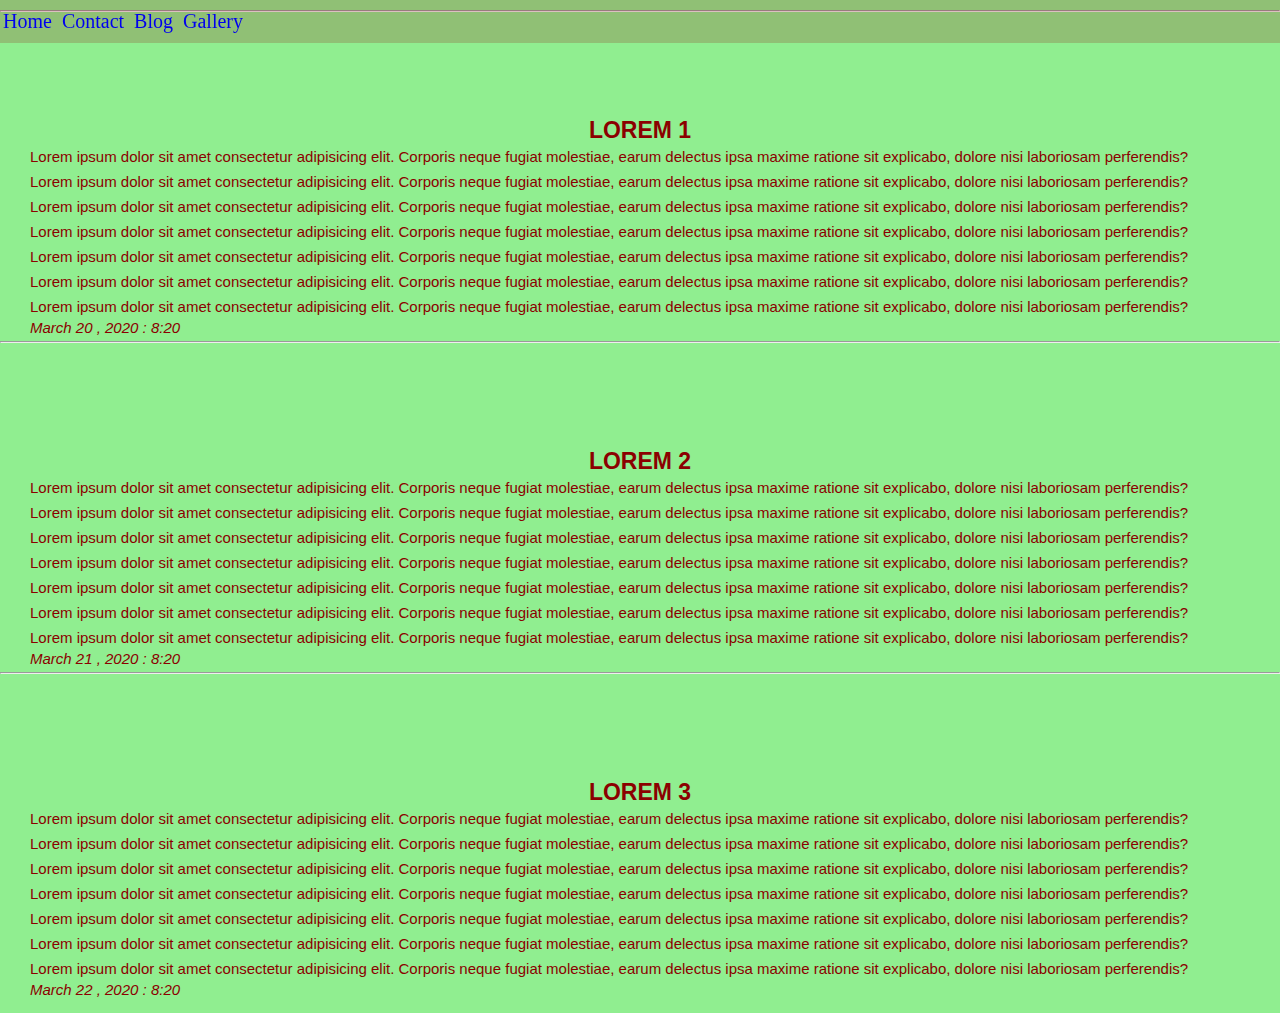
==== blog.html @ 437c91f8 "first commit try to work on css3..." ====
<!DOCTYPE html>
<html lang="en">
<head>
    <meta charset="UTF-8">
    <meta name="viewport" content="width=device-width, initial-scale=1.0">
    <title>Gedle K. / Blog</title>
    
    <link rel="stylesheet" href="style.css">
    <style>
        /* This is internal style  */
        /* ele{
            key:value
        } */
        body{
            color: darkred;
        }
    </style>
</head>
<body>
    
    <!-- <p style="color: rgb(225, 142, 65);"> This is styling</p>
    <p>This is style 2</p>
    <p>This is style 3</p> -->
<header>
    <nav>
        <ul>
            <li><a href="index.html">Home</a></li>
            <li><a href="contact.html">Contact</a></li>
            <li><a href="blog.html">Blog</a></li>
            <li><a href="gallery.html">Gallery</a></li>
        </ul>
    </nav>
</header>

<hr>
<div id="content">
        <section>
            <p class="title">LOREM 1
            </p>
            <article>
                
            <p>Lorem ipsum dolor sit amet consectetur 
                adipisicing elit. Corporis neque fugiat molestiae, 
                earum delectus ipsa maxime ratione sit explicabo, 
                dolore nisi laboriosam perferendis?</p>
                <p>Lorem ipsum dolor sit amet consectetur 
                    adipisicing elit. Corporis neque fugiat molestiae, 
                    earum delectus ipsa maxime ratione sit explicabo, 
                    dolore nisi laboriosam perferendis?</p>
                    <p>Lorem ipsum dolor sit amet consectetur 
                        adipisicing elit. Corporis neque fugiat molestiae, 
                        earum delectus ipsa maxime ratione sit explicabo, 
                        dolore nisi laboriosam perferendis?</p>
                        <p>Lorem ipsum dolor sit amet consectetur 
                            adipisicing elit. Corporis neque fugiat molestiae, 
                            earum delectus ipsa maxime ratione sit explicabo, 
                            dolore nisi laboriosam perferendis?</p>
                            <p>Lorem ipsum dolor sit amet consectetur 
                                adipisicing elit. Corporis neque fugiat molestiae, 
                                earum delectus ipsa maxime ratione sit explicabo, 
                                dolore nisi laboriosam perferendis?</p>
                                <p>Lorem ipsum dolor sit amet consectetur 
                                    adipisicing elit. Corporis neque fugiat molestiae, 
                                    earum delectus ipsa maxime ratione sit explicabo, 
                                    dolore nisi laboriosam perferendis?</p>
                                    <p>Lorem ipsum dolor sit amet consectetur 
                                        adipisicing elit. Corporis neque fugiat molestiae, 
                                        earum delectus ipsa maxime ratione sit explicabo, 
                                        dolore nisi laboriosam perferendis?</p>
            </article>

            <p class="date"> March 20 , 2020 : 8:20</p>
        </section>

        <hr> 
        <section>
            <p class="title"> LOREM 2
            </p>
            <article>
                
            <p>Lorem ipsum dolor sit amet consectetur 
                adipisicing elit. Corporis neque fugiat molestiae, 
                earum delectus ipsa maxime ratione sit explicabo, 
                dolore nisi laboriosam perferendis?</p>
                <p>Lorem ipsum dolor sit amet consectetur 
                    adipisicing elit. Corporis neque fugiat molestiae, 
                    earum delectus ipsa maxime ratione sit explicabo, 
                    dolore nisi laboriosam perferendis?</p>
                    <p>Lorem ipsum dolor sit amet consectetur 
                        adipisicing elit. Corporis neque fugiat molestiae, 
                        earum delectus ipsa maxime ratione sit explicabo, 
                        dolore nisi laboriosam perferendis?</p>
                        <p>Lorem ipsum dolor sit amet consectetur 
                            adipisicing elit. Corporis neque fugiat molestiae, 
                            earum delectus ipsa maxime ratione sit explicabo, 
                            dolore nisi laboriosam perferendis?</p>
                            <p>Lorem ipsum dolor sit amet consectetur 
                                adipisicing elit. Corporis neque fugiat molestiae, 
                                earum delectus ipsa maxime ratione sit explicabo, 
                                dolore nisi laboriosam perferendis?</p>
                                <p>Lorem ipsum dolor sit amet consectetur 
                                    adipisicing elit. Corporis neque fugiat molestiae, 
                                    earum delectus ipsa maxime ratione sit explicabo, 
                                    dolore nisi laboriosam perferendis?</p>
                                    <p>Lorem ipsum dolor sit amet consectetur 
                                        adipisicing elit. Corporis neque fugiat molestiae, 
                                        earum delectus ipsa maxime ratione sit explicabo, 
                                        dolore nisi laboriosam perferendis?</p>
            </article>

            <p class="date"> March 21 , 2020 : 8:20</p>
        </section>
<hr>
<section>
    <p class="title"> LOREM 3
    </p>
    <article>
        
    <p>Lorem ipsum dolor sit amet consectetur 
        adipisicing elit. Corporis neque fugiat molestiae, 
        earum delectus ipsa maxime ratione sit explicabo, 
        dolore nisi laboriosam perferendis?</p>
        <p>Lorem ipsum dolor sit amet consectetur 
            adipisicing elit. Corporis neque fugiat molestiae, 
            earum delectus ipsa maxime ratione sit explicabo, 
            dolore nisi laboriosam perferendis?</p>
            <p>Lorem ipsum dolor sit amet consectetur 
                adipisicing elit. Corporis neque fugiat molestiae, 
                earum delectus ipsa maxime ratione sit explicabo, 
                dolore nisi laboriosam perferendis?</p>
                <p>Lorem ipsum dolor sit amet consectetur 
                    adipisicing elit. Corporis neque fugiat molestiae, 
                    earum delectus ipsa maxime ratione sit explicabo, 
                    dolore nisi laboriosam perferendis?</p>
                    <p>Lorem ipsum dolor sit amet consectetur 
                        adipisicing elit. Corporis neque fugiat molestiae, 
                        earum delectus ipsa maxime ratione sit explicabo, 
                        dolore nisi laboriosam perferendis?</p>
                        <p>Lorem ipsum dolor sit amet consectetur 
                            adipisicing elit. Corporis neque fugiat molestiae, 
                            earum delectus ipsa maxime ratione sit explicabo, 
                            dolore nisi laboriosam perferendis?</p>
                            <p>Lorem ipsum dolor sit amet consectetur 
                                adipisicing elit. Corporis neque fugiat molestiae, 
                                earum delectus ipsa maxime ratione sit explicabo, 
                                dolore nisi laboriosam perferendis?</p>
    </article>

    <p class="date"> March 22 , 2020 : 8:20</p>
</section>

</div>

</body>
</html>
---- style.css ----
/* Element  [tag] */
*{
    padding: 0;
    margin: 0;
}
body{
    background-color:lightgreen;
    /* border: solid 15px lightgray; */
    margin: 10px auto;
}

header{
    background-color:  rgba(146, 14, 14, 0.205);
    position: fixed;
    top: 0;
    width: 100%;
}
section{
    font-family: Arial, Helvetica, sans-serif;
    /* border: solid 1px; */
    padding: 5px 30px;
    margin-top: 100px;
    
}
article {
    font-size: 15px;
    text-align: justify;
    line-height: 25px;
}
.title{
    text-align: center;
    font-size: 23px;
    font-weight: bold;
}

.date{
    text-transform: capitalize;
    font-size: 15px;
    font-style: italic;
}

/* changing the nature block/inline */
nav > ul > li{
    display: inline-block;
    padding: 10px 3px;
    font-size: 20px;
}

nav > ul > li >a{
    text-decoration: none;

}

nav > ul > li  :hover{
    background-color:#ffffff ;
}
img{
    width: 300px; 
    height: 300px;
    border-radius: 100%;
    float:left;
    margin-left: 10px;
    margin-right: 50px;
}
#clear{
    clear: left;
}
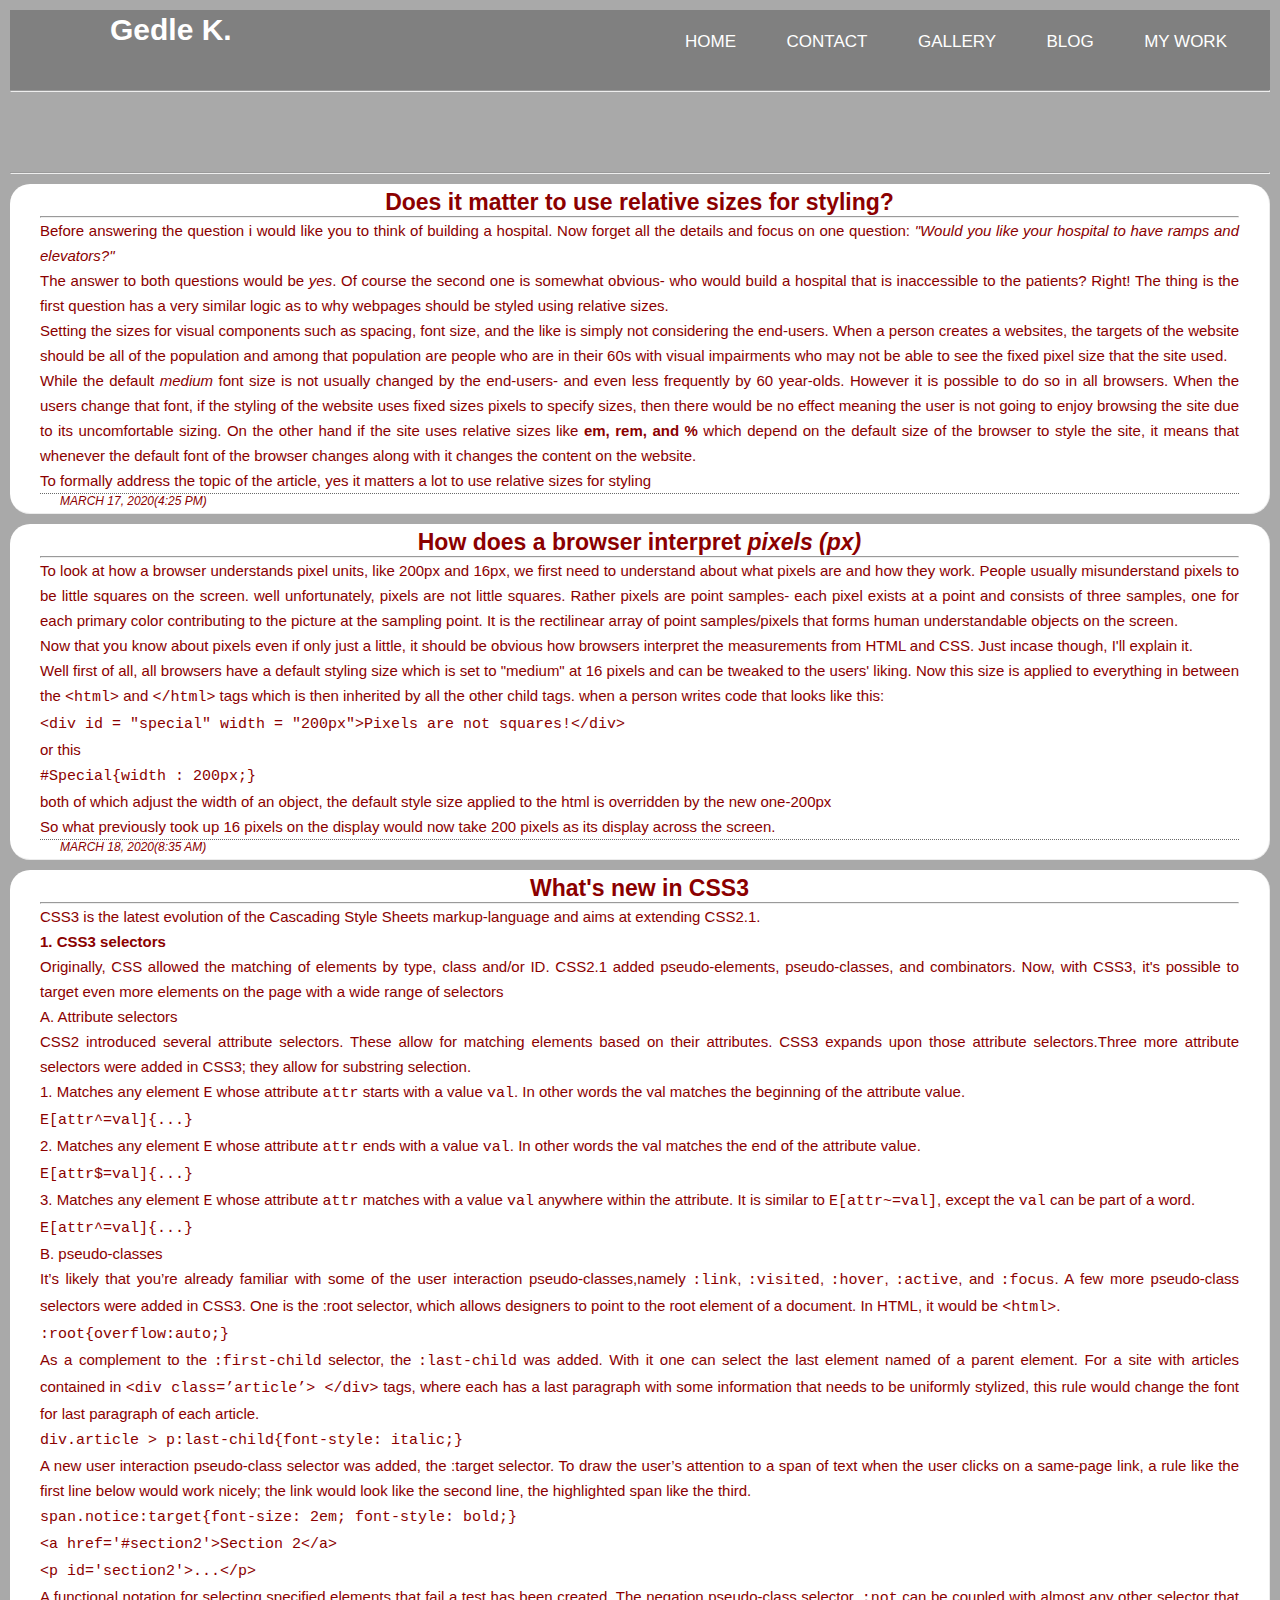
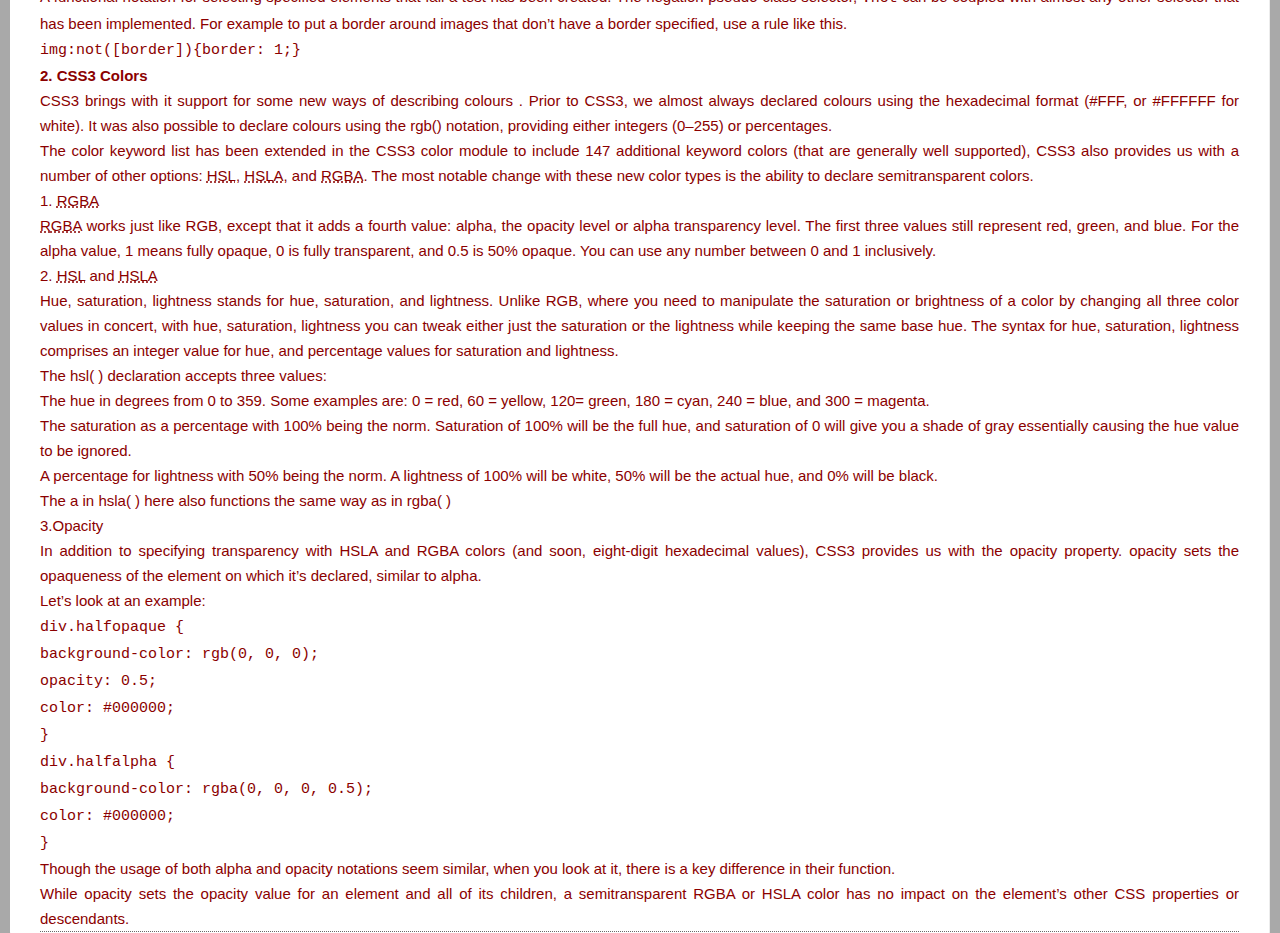
==== commit 1c43df2e: "fifth commit am up to end..." ====
--- a/blog.html
+++ b/blog.html
@@ -6,11 +6,10 @@
     <title>Gedle K. / Blog</title>
     
     <link rel="stylesheet" href="style.css">
+    <link rel="stylesheet" href="style3.css">
+    <link rel="stylesheet" href="blog.css">
     <style>
-        /* This is internal style  */
-        /* ele{
-            key:value
-        } */
+        
         body{
             color: darkred;
         }
@@ -21,133 +20,144 @@
     <!-- <p style="color: rgb(225, 142, 65);"> This is styling</p>
     <p>This is style 2</p>
     <p>This is style 3</p> -->
-<header>
-    <nav>
-        <ul>
-            <li><a href="index.html">Home</a></li>
-            <li><a href="contact.html">Contact</a></li>
-            <li><a href="blog.html">Blog</a></li>
-            <li><a href="gallery.html">Gallery</a></li>
-        </ul>
-    </nav>
-</header>
+    <div class="nav_bar">
+        <nav>
+            <label class="logo"> Gedle K.</label>
+            <ul>
+                    <li class="active"><a href="index.html">HOME</a></li>
+                   <li> <a href="contact.html">CONTACT</a> </li> 
+                    <li> <a href="gallery.html">GALLERY</a> </li>
+                    <li> <a href="blog.html">BLOG</a> </li>
+                    <li><a href="mywork.html">MY WORK</a> </li>
+                
+            </ul>
+        </nav>
+</div>
 
 <hr>
 <div id="content">
-        <section>
-            <p class="title">LOREM 1
-            </p>
-            <article>
-                
-            <p>Lorem ipsum dolor sit amet consectetur 
-                adipisicing elit. Corporis neque fugiat molestiae, 
-                earum delectus ipsa maxime ratione sit explicabo, 
-                dolore nisi laboriosam perferendis?</p>
-                <p>Lorem ipsum dolor sit amet consectetur 
-                    adipisicing elit. Corporis neque fugiat molestiae, 
-                    earum delectus ipsa maxime ratione sit explicabo, 
-                    dolore nisi laboriosam perferendis?</p>
-                    <p>Lorem ipsum dolor sit amet consectetur 
-                        adipisicing elit. Corporis neque fugiat molestiae, 
-                        earum delectus ipsa maxime ratione sit explicabo, 
-                        dolore nisi laboriosam perferendis?</p>
-                        <p>Lorem ipsum dolor sit amet consectetur 
-                            adipisicing elit. Corporis neque fugiat molestiae, 
-                            earum delectus ipsa maxime ratione sit explicabo, 
-                            dolore nisi laboriosam perferendis?</p>
-                            <p>Lorem ipsum dolor sit amet consectetur 
-                                adipisicing elit. Corporis neque fugiat molestiae, 
-                                earum delectus ipsa maxime ratione sit explicabo, 
-                                dolore nisi laboriosam perferendis?</p>
-                                <p>Lorem ipsum dolor sit amet consectetur 
-                                    adipisicing elit. Corporis neque fugiat molestiae, 
-                                    earum delectus ipsa maxime ratione sit explicabo, 
-                                    dolore nisi laboriosam perferendis?</p>
-                                    <p>Lorem ipsum dolor sit amet consectetur 
-                                        adipisicing elit. Corporis neque fugiat molestiae, 
-                                        earum delectus ipsa maxime ratione sit explicabo, 
-                                        dolore nisi laboriosam perferendis?</p>
-            </article>
-
-            <p class="date"> March 20 , 2020 : 8:20</p>
-        </section>
+        
 
         <hr> 
         <section>
-            <p class="title"> LOREM 2
-            </p>
+            <p class="title">does it matter to use relative sizes for styling?</p>
+            <hr>
+
             <article>
+                <p>before answering the question i would like you to think of building a hospital. Now forget all the details and focus on one question: <em>"Would you like your hospital to have ramps and elevators?"</em></p>
+                <p>the answer to both questions would be <em>yes</em>. Of course the second one is somewhat obvious- who would build a hospital that is inaccessible to the patients? Right! The thing is the first question has a very similar logic as to why webpages should be styled using relative sizes.</p>
+                <p>setting the sizes for visual components such as spacing, font size, and the like is simply not considering the end-users. When a person creates a websites, the targets of the website should be all of the population and among that population are people who are in their 60s with visual impairments who may not be able to see the fixed pixel size that the site used.</p>
+                <p>while the default <em>medium</em> font size is not usually changed by the end-users- and even less frequently by 60 year-olds. However it is possible to do so in all browsers.
+                    When the users change that font, if the styling of the website uses fixed sizes pixels to specify sizes, then there would be no effect meaning the user is not going to enjoy browsing the site due to its uncomfortable sizing. On the other hand if the site uses relative sizes like <strong>em, rem, and %</strong> which depend on the default size of the browser to style the site, it means that whenever the default font of the browser changes along with it changes the content on the website.
+                </p>
+                <p>to formally address the topic of the article, yes it matters a lot to use relative sizes for styling</p>
+            </article>
+            <p class="date">March 17, 2020(4:25 pm)</p>
+        </section> 
+
+        <section>
+            <p class = "title">how does a browser interpret <em>pixels (px)</em></p>
+            <hr>
+            <article>
+                <p>to look at how a browser understands pixel units, like 200px and 16px, we first need to understand about what pixels are and how they work.
+                    People usually misunderstand pixels to be little squares on the screen. well unfortunately, pixels are not little squares. Rather pixels are point samples- each pixel exists at a point and consists of three samples, one for each primary color contributing to the picture at the sampling point. It is the rectilinear array of point samples/pixels that forms human understandable objects on the screen.
+                </p>
+                <p>now that you know about pixels even if only just a little, it should be obvious how browsers interpret the measurements from HTML and CSS. Just incase though, I'll explain it. </p>
+                <p>well first of all, all browsers have a default styling size which is set to "medium" at 16 pixels and can be tweaked to the users' liking.
+                    Now this size is applied to everything in between the <code>&lt;html&gt;</code> and <code>&lt;/html&gt;</code> tags which is then inherited by all the other child tags. 
+                    when a person writes code that looks like this:
+                    <p><code title="HTML code snippet">&lt;div id = "special" width = "200px"&gt;Pixels are not squares!&lt;/div&gt;</code></p>
+                    or this
+                    <p><code title="CSS code snippet">#special{width : 200px;}</code></p>
+                    both of which adjust the width of an object, the default style size applied to the html is overridden by the new one-200px 
+                </p>
+                <p>so what previously took up 16 pixels on the display would now take 200 pixels as its display across the screen.</p>
+            </article>
+            <p class="date">March 18, 2020(8:35 am)</p>
+        </section>
+        <section>
+            <p class = "title">what's new in CSS3</p>
+            <hr>
+            <article>
+                <p>CSS3 is the latest evolution of the Cascading Style Sheets markup-language and aims at extending CSS2.1.</p>
+                <p class="h1"><strong>1. CSS3 selectors</strong></p>
+                <p>originally, CSS allowed the matching of elements by type, class and/or ID.
+                     CSS2.1 added pseudo-elements, pseudo-classes, and combinators.
+                     Now, with CSS3, it's possible to target even more elements on the page with a wide range of selectors
+                </p>
+                <p class="h2">A. Attribute selectors</p>
+                <p>CSS2 introduced several attribute selectors. These allow for matching elements based on their attributes. CSS3 expands upon those attribute selectors.Three more attribute selectors were added in CSS3; they allow for substring selection.</p>
+                <p class="h3">
+                    1. Matches any element <code>E</code> whose attribute <code>attr</code> starts with a value <code>val</code>. In other words the val matches the beginning of the attribute value.
+                </p>
+                <code class="h3">E[attr^=val]{...}</code>
+
+
+                <p class="h3">
+                    2. Matches any element <code>E</code> whose attribute <code>attr</code> ends with a value <code>val</code>. In other words the val matches the end of the attribute value.
+                </p>
+                <code class="h3">E[attr$=val]{...}</code>
+            
+
+                <p>
+                    3. Matches any element <code>E</code> whose attribute <code>attr</code> matches with a value <code>val</code> anywhere within the attribute. It is similar to <code>E[attr~=val]</code>, except the <code>val</code> can be part of a word.
+                </p>
+                <code>E[attr^=val]{...}</code>
                 
-            <p>Lorem ipsum dolor sit amet consectetur 
-                adipisicing elit. Corporis neque fugiat molestiae, 
-                earum delectus ipsa maxime ratione sit explicabo, 
-                dolore nisi laboriosam perferendis?</p>
-                <p>Lorem ipsum dolor sit amet consectetur 
-                    adipisicing elit. Corporis neque fugiat molestiae, 
-                    earum delectus ipsa maxime ratione sit explicabo, 
-                    dolore nisi laboriosam perferendis?</p>
-                    <p>Lorem ipsum dolor sit amet consectetur 
-                        adipisicing elit. Corporis neque fugiat molestiae, 
-                        earum delectus ipsa maxime ratione sit explicabo, 
-                        dolore nisi laboriosam perferendis?</p>
-                        <p>Lorem ipsum dolor sit amet consectetur 
-                            adipisicing elit. Corporis neque fugiat molestiae, 
-                            earum delectus ipsa maxime ratione sit explicabo, 
-                            dolore nisi laboriosam perferendis?</p>
-                            <p>Lorem ipsum dolor sit amet consectetur 
-                                adipisicing elit. Corporis neque fugiat molestiae, 
-                                earum delectus ipsa maxime ratione sit explicabo, 
-                                dolore nisi laboriosam perferendis?</p>
-                                <p>Lorem ipsum dolor sit amet consectetur 
-                                    adipisicing elit. Corporis neque fugiat molestiae, 
-                                    earum delectus ipsa maxime ratione sit explicabo, 
-                                    dolore nisi laboriosam perferendis?</p>
-                                    <p>Lorem ipsum dolor sit amet consectetur 
-                                        adipisicing elit. Corporis neque fugiat molestiae, 
-                                        earum delectus ipsa maxime ratione sit explicabo, 
-                                        dolore nisi laboriosam perferendis?</p>
+                <p class="h2">B. pseudo-classes</p>
+                <p>
+                    It’s likely that you’re already familiar with some of the user interaction pseudo-classes,namely <code>:link</code>, <code>:visited</code>, <code>:hover</code>, <code>:active</code>, and <code>:focus</code>.
+A few more pseudo-class selectors were added in CSS3. One is the :root selector, which allows designers to point to the root element of a document. In HTML, it would be <code>&lt;html&gt;</code>.
+                </p>
+                <code>:root{overflow:auto;}</code>
+                <p>As a complement to the <code>:first-child</code> selector, the <code>:last-child</code> was added. With it one can select the last element named of a parent element. For a site with articles contained in <code>&lt;div class=’article’&gt; &lt;/div&gt;</code> tags, where each has a last paragraph with some information that needs to be uniformly stylized, this rule would change the font for last paragraph of each article.</p>
+                <code>
+                    div.article > p:last-child{font-style: italic;}
+                </code>
+                <p>A new user interaction pseudo-class selector was added, the :target selector. To draw the user’s attention to a span of text when the user clicks on a same-page link, a rule like the first line below would work nicely; the link would look like the second line, the highlighted span like the third.</p>
+                <code>span.notice:target{font-size: 2em; font-style: bold;}
+                <br>&lt;a href='#section2'&gt;Section 2&lt;/a&gt;
+                <br>&lt;p id='section2'&gt;...&lt;/p&gt;</code>
+                <p>A functional notation for selecting specified elements that fail a test has been created. The negation pseudo-class selector, <code>:not</code> can be coupled with almost any other selector that has been implemented. For example to put a border around images that don’t have a border specified, use a rule like this.</p>
+                <code>img:not([border]){border: 1;}
+                </code>
+
+
+
+
+                <p class="h1"><strong>2. CSS3 Colors</strong></p>
+
+                <p>
+                    CSS3 brings with it support for some new ways of describing colours . Prior to CSS3, we almost always declared colours using the hexadecimal format (#FFF, or #FFFFFF for white). It was also possible to declare colours using the rgb() notation, providing either integers (0–255) or percentages.</p>
+                <p>
+                    The color keyword list has been extended in the CSS3 color module to include 147 additional keyword colors (that are generally well supported), CSS3 also provides us with a number of other options: <abbr title="hue, saturation, lightness">HSL</abbr>, <abbr title="hue, saturation, lightness, Alpha">HSLA</abbr>, and <abbr title="Red, Green, Blue, Alpha">RGBA</abbr>. The most notable change with these new color types is the ability to declare semitransparent colors.
+                </p>
+                <p class="h2">1. <abbr title="Red, Green, Blue, Alpha">RGBA</abbr></p>
+                <p><abbr title="Red, Green, Blue, Alpha">RGBA</abbr> works just like RGB, except that it adds a fourth value: alpha, the opacity level or alpha transparency level. The first three values still represent red, green, and blue. For the alpha value, 1 means fully opaque, 0 is fully transparent, and 0.5 is 50% opaque. You can use any number between 0 and 1 inclusively.</p>
+                <p class="h2">2. <abbr title="hue, saturation, lightness">HSL</abbr> and <abbr title="hue, saturation, lightness, Alpha">HSLA</abbr> </p>
+                <p>hue, saturation, lightness stands for hue, saturation, and lightness. Unlike RGB, where you need to manipulate the saturation or brightness of a color by changing all three color values in concert, with hue, saturation, lightness you can tweak either just the saturation or the lightness while keeping the same base hue. The syntax for hue, saturation, lightness comprises an integer value for hue, and percentage values for saturation and lightness.</p>
+                <p>The hsl( ) declaration accepts three values:</p>
+                <p>The hue in degrees from 0 to 359. Some examples are: 0 = red, 60 = yellow, 120= green, 180 = cyan, 240 = blue, and 300 = magenta.</p>
+                <p>The saturation as a percentage with 100% being the norm. Saturation of 100% will be the full hue, and saturation of 0 will give you a shade of gray essentially causing the hue value to be ignored.</p>
+                <p>A percentage for lightness with 50% being the norm. A lightness of 100% will be white, 50% will be the actual hue, and 0% will be black.</p>
+                <p>The a in hsla( ) here also functions the same way as in rgba( )</p>
+                <p class="h2">3.Opacity</p>
+                <p>In addition to specifying transparency with HSLA and RGBA colors (and soon, eight-digit hexadecimal values), CSS3 provides us with the opacity property. opacity sets the opaqueness of the element on which it’s declared, similar to alpha.</p>
+                <p>Let’s look at an example:</p>
+                <code>div.halfopaque {<br>
+                    background-color: rgb(0, 0, 0);<br>
+                    opacity: 0.5;<br>
+                    color: #000000;<br>
+                    }<br>
+                    div.halfalpha {<br>
+                    background-color: rgba(0, 0, 0, 0.5);<br>
+                    color: #000000;<br>
+                    }</code>
+                    <p>Though the usage of both alpha and opacity notations seem similar, when you look at it, there is a key difference in their function.
+                    </p><p>   While opacity sets the opacity value for an element and all of its children, a semitransparent RGBA or HSLA color has no impact on the element’s other CSS properties or descendants.</p>
             </article>
-
-            <p class="date"> March 21 , 2020 : 8:20</p>
+            <p class="date">March 18, 2020(05:51pm)</p>
         </section>
-<hr>
-<section>
-    <p class="title"> LOREM 3
-    </p>
-    <article>
-        
-    <p>Lorem ipsum dolor sit amet consectetur 
-        adipisicing elit. Corporis neque fugiat molestiae, 
-        earum delectus ipsa maxime ratione sit explicabo, 
-        dolore nisi laboriosam perferendis?</p>
-        <p>Lorem ipsum dolor sit amet consectetur 
-            adipisicing elit. Corporis neque fugiat molestiae, 
-            earum delectus ipsa maxime ratione sit explicabo, 
-            dolore nisi laboriosam perferendis?</p>
-            <p>Lorem ipsum dolor sit amet consectetur 
-                adipisicing elit. Corporis neque fugiat molestiae, 
-                earum delectus ipsa maxime ratione sit explicabo, 
-                dolore nisi laboriosam perferendis?</p>
-                <p>Lorem ipsum dolor sit amet consectetur 
-                    adipisicing elit. Corporis neque fugiat molestiae, 
-                    earum delectus ipsa maxime ratione sit explicabo, 
-                    dolore nisi laboriosam perferendis?</p>
-                    <p>Lorem ipsum dolor sit amet consectetur 
-                        adipisicing elit. Corporis neque fugiat molestiae, 
-                        earum delectus ipsa maxime ratione sit explicabo, 
-                        dolore nisi laboriosam perferendis?</p>
-                        <p>Lorem ipsum dolor sit amet consectetur 
-                            adipisicing elit. Corporis neque fugiat molestiae, 
-                            earum delectus ipsa maxime ratione sit explicabo, 
-                            dolore nisi laboriosam perferendis?</p>
-                            <p>Lorem ipsum dolor sit amet consectetur 
-                                adipisicing elit. Corporis neque fugiat molestiae, 
-                                earum delectus ipsa maxime ratione sit explicabo, 
-                                dolore nisi laboriosam perferendis?</p>
-    </article>
-
-    <p class="date"> March 22 , 2020 : 8:20</p>
-</section>
 
 </div>
 
--- a/style3.css
+++ b/style3.css
@@ -0,0 +1,110 @@
+
+.nav_bar{
+    padding: 0;
+    margin: 0;
+    text-decoration: none;
+    list-style: none;
+    box-sizing: border-box;
+    font-family: 'Franklin Gothic Medium', 'Arial Narrow', Arial, sans-serif;
+}
+.nav_bar > nav{
+    background:grey;
+    height: 80px;
+    width: 100%;
+
+}
+label.logo{
+    color: white;
+    font-size: 30px;
+    line-height: 40px;
+    padding: 0 100px;
+    font-weight: bold;
+}
+.nav_bar > nav ul{
+    float: right;
+    margin-right: 20px;
+    
+}
+.nav_bar > nav ul li{
+    display: inline-block;
+    line-height: 40px;
+    margin: 0 5px;
+    
+}
+.nav_bar nav ul li a{
+    color: white;
+    font-size: 17px;
+    padding: 7px 13px;
+    /* border-radius: 3px; */
+    text-transform: uppercase;
+    text-decoration: none;
+
+} 
+.nav_bar nav ul li a:active,a:hover{
+    background-color: #4b4f52;
+    transition: 1s;
+    border-radius: 20%;
+}
+.nav_bar nav ul li:hover , .active{
+    /* background: rgb(109, 105, 94); */
+    border-radius: 3px;
+}
+
+#m{
+    
+    margin: 0;
+    padding: 0;
+    font-family: sans-serif;
+    /* background:red; */
+    background-size: cover;
+    /* position: ; */
+   
+}
+#m > .container{
+    
+    margin-left: 350px;
+    margin-top: 20px;
+    position: relative;
+    width: 500px;
+    background: #fff;
+    box-sizing: border-box;
+    border-radius: 10px;
+    box-shadow: 0 15px 50px rgba(0 ,0 , 0 , .2);
+
+}
+#m > .container > .image{
+    width: 200px;
+    height: 200px;
+    border-radius: 50%;
+    float: left;
+    shape-outside: circle();
+    margin: 35px 30px 30px 10px;
+
+}
+.par{
+    
+    margin: 0;
+    padding: 0;
+    line-height: 22px;
+}
+
+.frame_{
+
+    width: 400px;
+    height: 500px;
+}
+.leftframe{
+    width: 50%;
+    float: left;
+    padding:10px;
+}
+
+.rightframe{
+    width: 50px;
+    padding: 10px;
+    float: left;
+}
+.under{
+    padding: 20px;
+}
+
--- a/blog.css
+++ b/blog.css
@@ -0,0 +1,119 @@
+
+body{
+    background-color: darkgrey;
+    font-family:'roboto','Segoe UI', Tahoma, Geneva, Verdana, sans-serif;    
+    margin: 10px;
+}
+p::first-letter{
+    text-transform: uppercase;
+}
+header{
+    background-color: rgba(253, 253, 253, 0.877);
+    position: fixed;
+    top: 0px;
+    width: 98% ;
+    margin-bottom: 1px;
+    border-bottom-left-radius: 10px;
+    border-bottom-right-radius: 10px;
+}
+.content{
+    position: static;
+}
+
+section{
+    background-color: #fff;
+    border-right: 1px solid rgba(230, 230, 230, 0.74);
+    border-bottom: 1px solid rgba(230, 230, 230, 0.74);
+    border-radius: 20px;
+    margin: 10px 0px;
+    font-family: Arial, Helvetica, sans-serif;
+    padding: 5px 30px;
+}
+
+    
+article{
+    font-size: 15px;
+    text-align: justify;
+    line-height: 25px;
+}
+.clear{
+    clear: both;
+}
+
+.title{
+    font-size: 23px;
+    font-weight: bold;
+}
+.date{
+    font-style: oblique;
+    font-size: 12px;
+    text-transform: uppercase;
+    border-top : 1px dotted dimgray;
+    padding-left: 20px;
+}
+
+nav>ul>li{
+    display: inline-block;
+    padding: 10px 5px;
+    font-size: 20px;
+    margin: 0% 1%;
+}
+nav>ul>li>a{
+    text-decoration: none;
+}
+
+
+nav>ul>li:hover{
+    background-color: darkgray;
+    color: #fff;
+    border-radius: 5px;
+}
+
+
+nav>ul>li>a:visited{color: black;}
+nav>ul>li>a:hover{color: #fff;}
+nav>ul>li>a:active{color: slategray;}
+
+#content{
+    margin-top: 80px;
+}
+
+#profile{
+    float: left;
+    border-radius: 20px;
+    border-style: hidden;
+    margin: 20px;
+}
+#contact>p>a{
+    clear:left;
+    margin-left: 30px;
+    text-transform: uppercase;
+}
+
+#work{
+    width: 30%;
+    height: 4em;
+    font-size:1000%;
+    font-weight: bolder;
+    text-decoration: none;
+    float: left;
+    margin: 1.33%;
+    text-align: center;
+    background-color: #fff;
+    border-radius: 30px ;
+}
+#questions{
+    width: 100%;
+}
+#work:hover{
+    width: 33%;
+    height: 4.2em;
+    margin: 0%;
+}
+div>a>img{
+    
+    max-height: 2.7em;
+    max-width: 100%;
+    clear: both;
+    display: block;
+}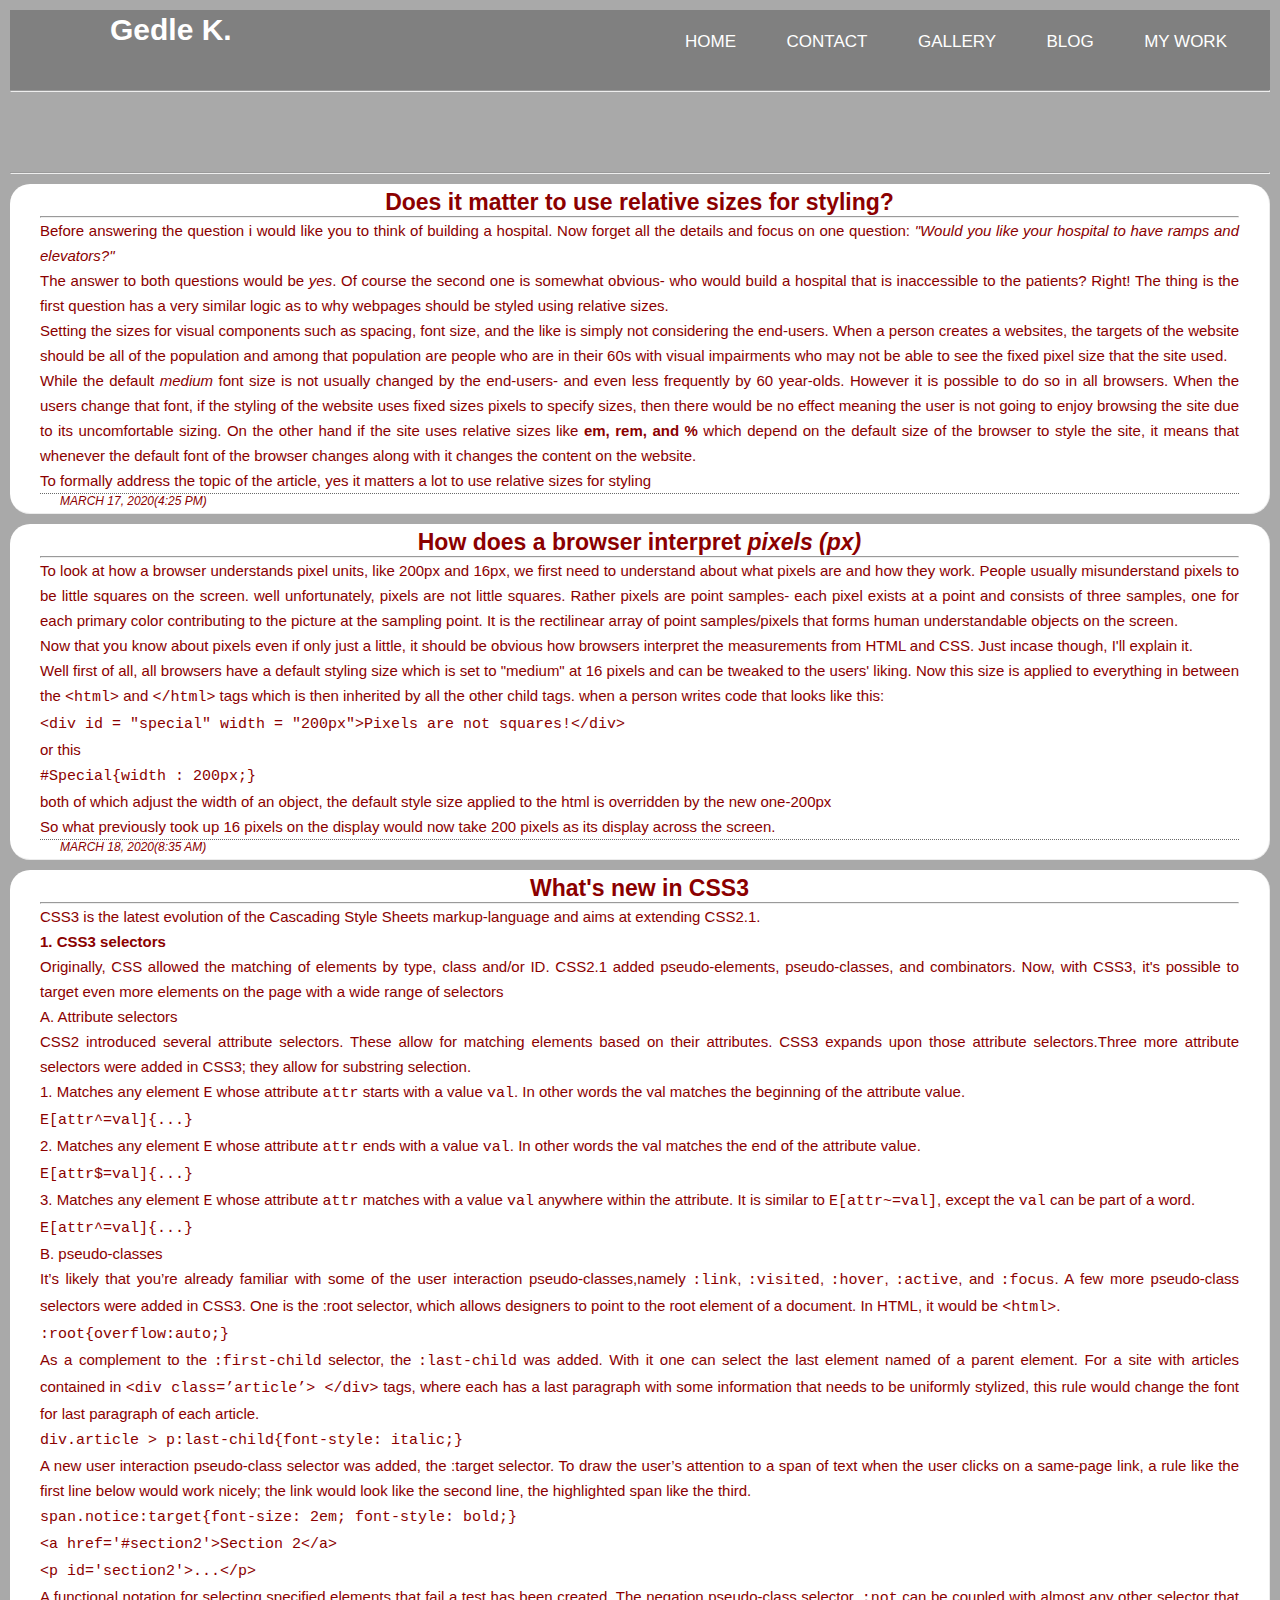
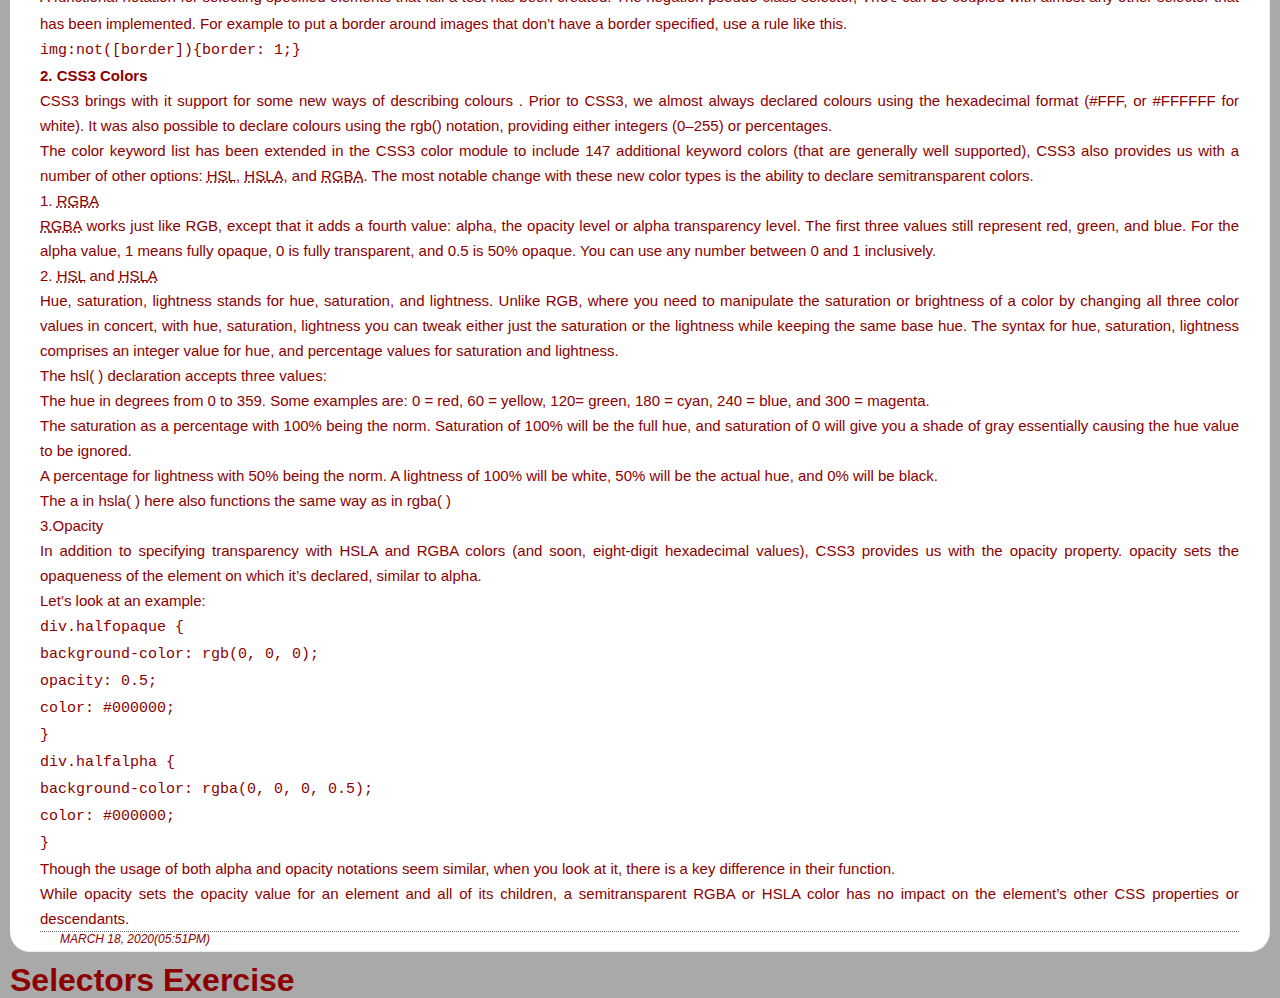
==== commit 60378816: "last commit but not the least" ====
--- a/blog.html
+++ b/blog.html
@@ -161,5 +161,9 @@
 
 </div>
 
+<div>
+    <h1>Selectors Exercise</h1>
+
+<p>PARAGRAPH NOT INSIDE A DIV</p>
 </body>
 </html>